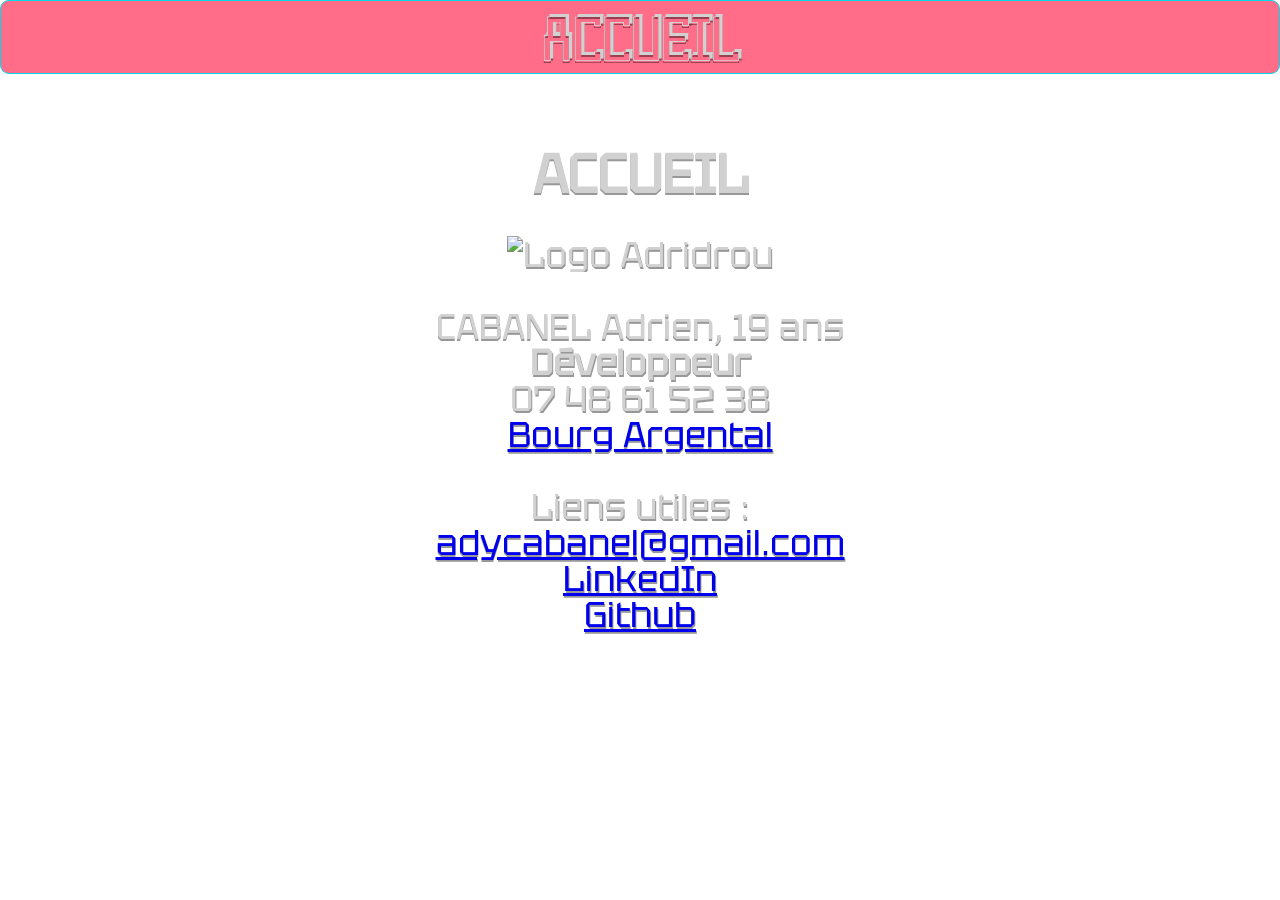
==== Code/HTML/accueil.html @ 4ab72b58 "Ajout des logos + code du nav + style du header." ====
<!DOCTYPE html>
<html lang="fr">
<link rel="stylesheet" href="../CSS/style.css">
	<head>
		<meta charset="UTF-8">
	</head>
		<body class="accueil">
			<header class="B01">ACCUEIL</header>
			
            <br><h2 class="accueil page">ACCUEIL</h2> <!-- Titre -->
			<article class="adridrou">
				<img alt="Logo Adridrou" src="../images/adridrou_logo.svg" />
			</article>
			<br> <!-- Texte -->
			CABANEL Adrien, 19 ans<br>
			<strong>Développeur</strong><br>
			07 48 61 52 38<br>
			<a href="https://www.bourgargental.fr/" target="_blank"> Bourg Argental </a><br><br> <!-- Lien vers la ville dans un nouvel onglet -->
			Liens utiles :<br>
			<a href="mailto:adycabanel@gmail.com?subject=Contact via le Portfolio" target="_blank">adycabanel@gmail.com</a><br>
			<a href="https://www.linkedin.com/in/adrien-cabanel-4b7245231/" target="_blank">LinkedIn</a><br>
			<a href="https://github.com/Adridrou42" target="_blank">Github</a><br>
		</body>

</html>
---- Code/CSS/style.css ----
/*----------====={Polices d'écriture}=====-----------*/
@font-face { /* Corps de texte */
   	font-family : Texte;
	src: url(../../Assets/Fonts/Tektur_Regular.ttf);}

@font-face { /* Titre */
   	font-family : Titre;
	src: url(../../Assets/Fonts/Templo_Sombra.ttf);}


/*-----------------====={Body}=====------------------*/
body { /* Configurations générales. */
	font-family : Texte;
	font-size: 4dvh;
	line-height: 4dvh;
	text-align: center;
	color : #d1d1d1;
	text-shadow: 0.1dvh 0.2dvh rgb(0, 0, 0, 0.404);
	margin: 0;
}

.main {
    margin-left: 5dvh;
    margin-right: 5dvh;
    background-image: url("../../Assets/Images/debug_wallpaper.jpg");
    background-size: cover;
}


/*----------------====={Navigation}=====-----------------*/
nav { /* Position des boutons. */
    display: flex;
    justify-content: space-between;
    padding: 0;
}

nav > a { /* Style des boutons. */
    border-radius: 0.5dvh;
	border: solid, 0.2dvh, #fefefe;
    padding: 1dvh;
    margin: 1dvh;
    width: 100%;
    text-decoration: none;
    color: #DDDDDD;
}

.B01 {background-color: #FF1744A0;}
.B02 {background-color: #FF6D00A0;}
.B03 {background-color: #FFD600A0;}
.B04 {background-color: #76FF03A0;}
.B05 {background-color: #2979FFA0;}
.B06 {background-color: #D500F9A0;}

nav > .B01:hover {box-shadow: 0 0 2dvh 0.3dvh #FF1744;}
nav > .B02:hover {box-shadow: 0 0 2dvh 0.3dvh #FF6D00;}
nav > .B03:hover {box-shadow: 0 0 2dvh 0.3dvh #FFD600;}
nav > .B04:hover {box-shadow: 0 0 2dvh 0.3dvh #76FF03;}
nav > .B05:hover {box-shadow: 0 0 2dvh 0.3dvh #2979FF;}
nav > .B06:hover {box-shadow: 0 0 2dvh 0.3dvh #D500F9;}


/*----------------====={Entête}=====-----------------*/
header {
    font-family: Titre;
    font-size: 7dvh;
    padding: 2dvh;
    border-radius: 1dvh;
	border: solid, 0.2dvh, #00d9ed;
}


/*---------------====={Corps de texte}=====---------------*/

/* =========== GÉNÉRAL ============ */

/* Taille du conteneur. */
main { /* Style et positionnement de la boîte main */
	height:90dvh;
} 	

iframe {
	width: 100%;
	height: 100%;
	border: none;
}
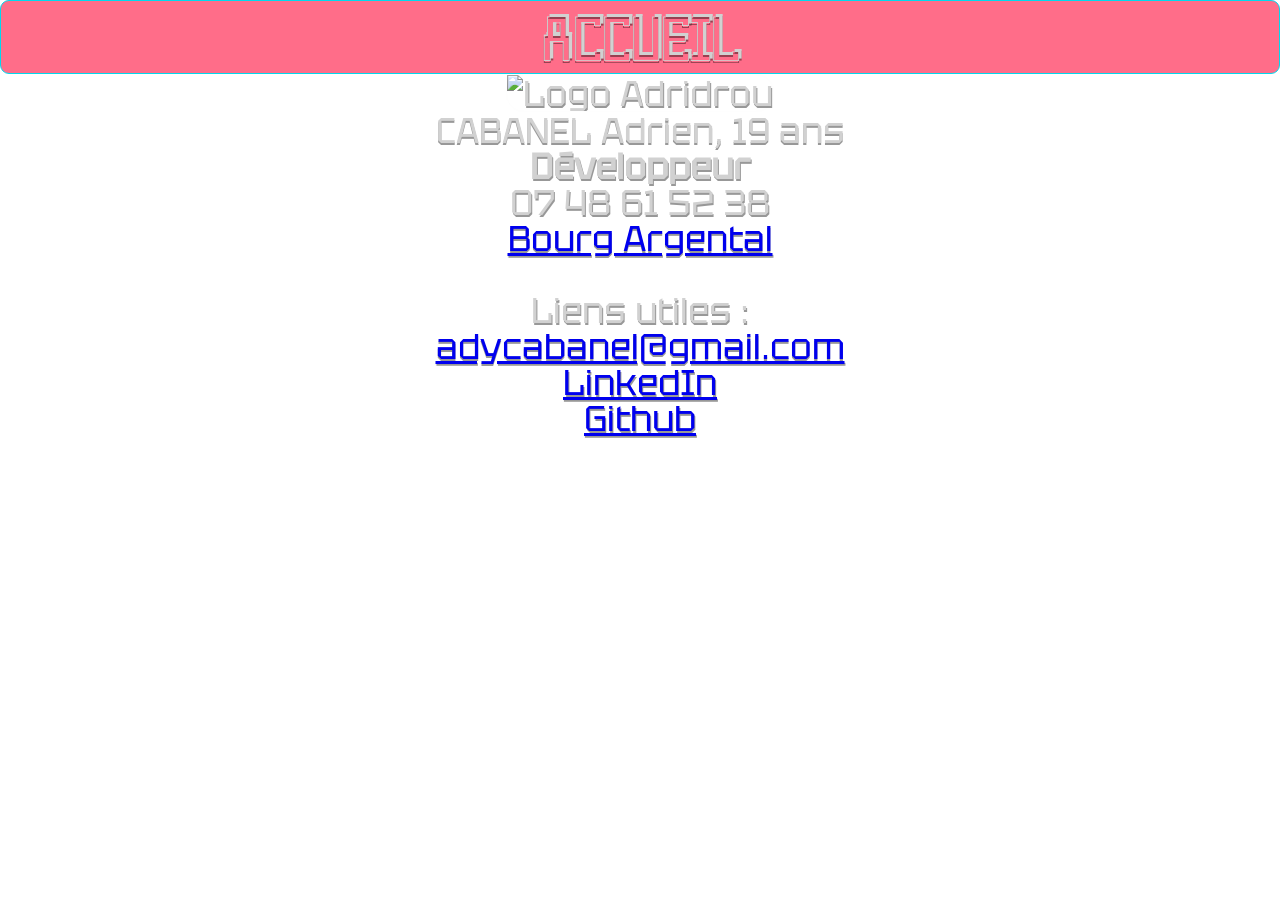
==== commit 2c06b137: "Ajout de la page competences + suppression des anciens titres." ====
--- a/Code/HTML/accueil.html
+++ b/Code/HTML/accueil.html
@@ -7,7 +7,7 @@
 		<body class="accueil">
 			<header class="B01">ACCUEIL</header>
 			
-            <br><h2 class="accueil page">ACCUEIL</h2> <!-- Titre -->
+            
 			<article class="adridrou">
 				<img alt="Logo Adridrou" src="../images/adridrou_logo.svg" />
 			</article>
--- a/Code/CSS/style.css
+++ b/Code/CSS/style.css
@@ -82,4 +82,21 @@
 	width: 100%;
 	height: 100%;
 	border: none;
+}
+
+article {
+    border-radius: 2dvh;
+	border: solid, 0.2dvh, #fefefe;
+    display: inline-block;
+}
+
+/* =========== PROJETS ============ */
+
+article:hover {
+	background-color: #FFFFFF40;
+}
+
+.prog_logo { /* Taille et position des logos dans la page technos */
+	height: 12dvh;
+	margin: 1dvh;
 }
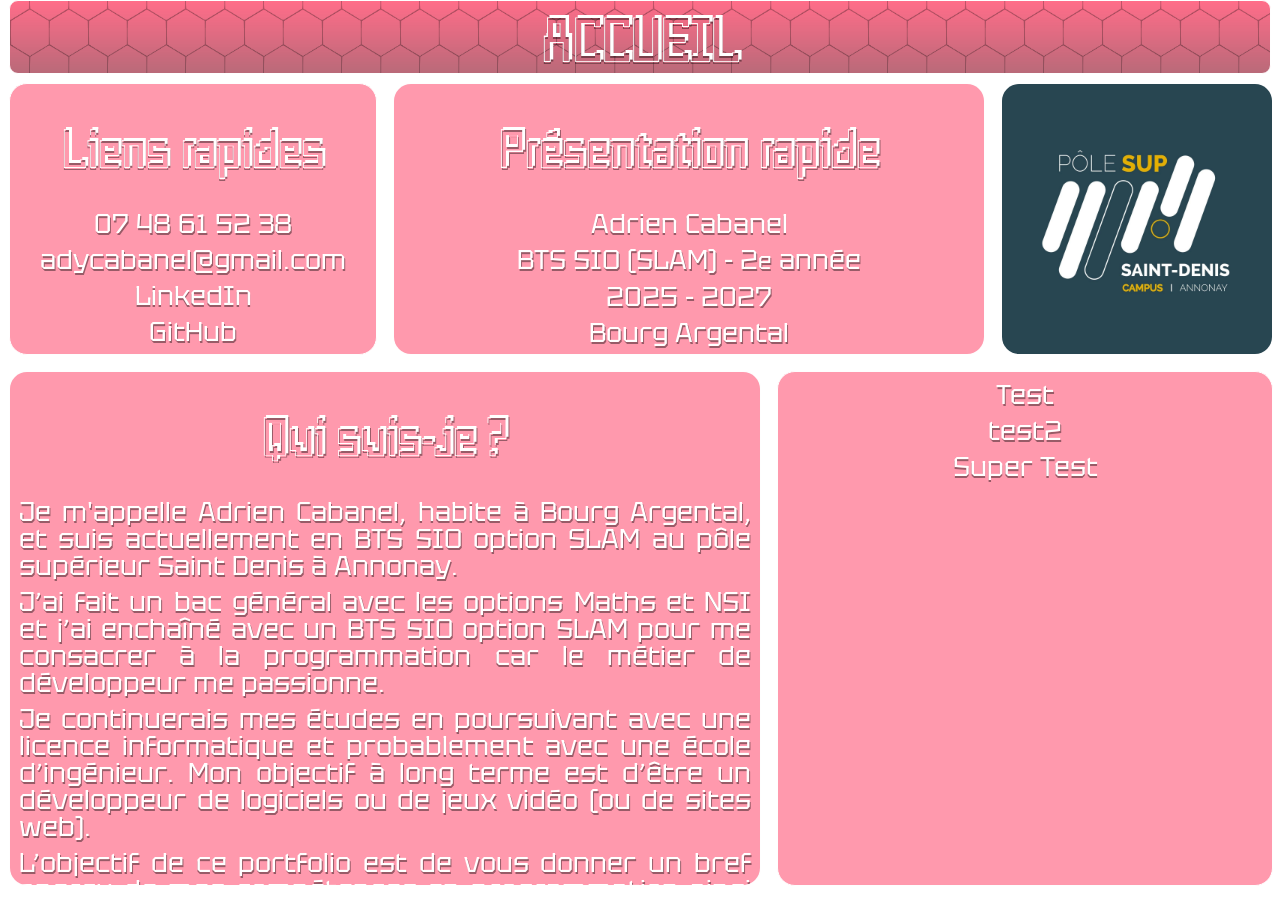
==== commit b6f1c300: "Ajout pages Accueil + Contact, correction de bogues CSS." ====
--- a/Code/HTML/accueil.html
+++ b/Code/HTML/accueil.html
@@ -7,19 +7,63 @@
 		<body class="accueil">
 			<header class="B01">ACCUEIL</header>
 			
-            
-			<article class="adridrou">
-				<img alt="Logo Adridrou" src="../images/adridrou_logo.svg" />
-			</article>
-			<br> <!-- Texte -->
-			CABANEL Adrien, 19 ans<br>
-			<strong>Développeur</strong><br>
-			07 48 61 52 38<br>
-			<a href="https://www.bourgargental.fr/" target="_blank"> Bourg Argental </a><br><br> <!-- Lien vers la ville dans un nouvel onglet -->
-			Liens utiles :<br>
-			<a href="mailto:adycabanel@gmail.com?subject=Contact via le Portfolio" target="_blank">adycabanel@gmail.com</a><br>
-			<a href="https://www.linkedin.com/in/adrien-cabanel-4b7245231/" target="_blank">LinkedIn</a><br>
-			<a href="https://github.com/Adridrou42" target="_blank">Github</a><br>
+			<section class="r01">
+				<article>
+					<h1>Liens rapides</h1>
+					<p>07 48 61 52 38</p>
+					<p>adycabanel@gmail.com</p>
+					<p>LinkedIn</p>
+					<p>GitHub</p>
+				</article>
+			</section>
+
+			<section class="r03">
+				<article>
+					<img src="../../Assets/Images/schools_and_companies/pole_sup_st_denis.png" alt="Pôle sup. St Denis" />
+				</article>
+			</section>
+			
+			<section class="r02">
+				<article>
+					<h1>Présentation rapide</h1>
+					<p>Adrien Cabanel</p>
+					<p>BTS SIO (SLAM) - 2<small>e</small> année</p>
+					<p>2025 - 2027</p>
+					<p>Bourg Argental</p>
+				</article>
+			</section>
+
+			<section class="r04">
+				<article>
+					<h1>Qui suis-je ?</h1>
+					<p>Je m'appelle Adrien Cabanel, habite à Bourg Argental, et suis actuellement en BTS SIO option SLAM au pôle supérieur Saint Denis à Annonay.</p>
+					<p>J’ai fait un bac général avec les options Maths et NSI et j’ai enchaîné avec un BTS SIO option SLAM pour me consacrer à la programmation car le métier de développeur me passionne.</p>
+					<p>Je continuerais mes études en poursuivant avec une licence informatique et probablement avec une école d’ingénieur. Mon objectif à long terme est d’être un développeur de logiciels ou de jeux vidéo (ou de sites web).</p>
+					<p>L’objectif de ce portfolio est de vous donner un bref aperçu de mes compétences en programmation ainsi que de vous montrer les différents projets et stage réalisés.</p>
+				</article>
+			</section>
+
+			<section class="r05">
+				<article>
+					<p>Test</p>
+					<p>test2</p>
+					<p>Super Test</p>
+				</article>
+			</section>
+
+			<section class="r06">
+				<article>
+					<a href="mailto:adycabanel@gmail.com?subject=Contact via le Portfolio" target="_blank">
+						<img class="icon" src="../../Assets/Images/others_icons/e-mail.png" alt="Lien courriel" />
+					</a>
+					<a href="https://www.linkedin.com/in/adrien-cabanel-4b7245231/" target="_blank">
+						<img class="icon" src="../../Assets/Images/others_icons/linkedin.png" alt="LinkedIn" />
+					</a>
+					<a href="https://github.com/Adridrou42" target="_blank">
+						<img class="icon" src="../../Assets/Images/devicons/github.svg" alt="GitHub" />
+					</a>
+				</article>
+			</section>
 		</body>
 
 </html>
--- a/Code/CSS/style.css
+++ b/Code/CSS/style.css
@@ -9,14 +9,21 @@
 
 
 /*-----------------====={Body}=====------------------*/
-body { /* Configurations générales. */
+html { /* Configurations générales. */
 	font-family : Texte;
-	font-size: 4dvh;
-	line-height: 4dvh;
+	font-size: 3dvh;
+	line-height: 3dvh;
 	text-align: center;
-	color : #d1d1d1;
+	color : #ffffff;
 	text-shadow: 0.1dvh 0.2dvh rgb(0, 0, 0, 0.404);
+	
+	scrollbar-color: #00000070 #00000000;
+  	scrollbar-width: thin;
+}
+
+body {
 	margin: 0;
+	overflow-y: visible;
 }
 
 .main {
@@ -24,6 +31,15 @@
     margin-right: 5dvh;
     background-image: url("../../Assets/Images/debug_wallpaper.jpg");
     background-size: cover;
+	overflow: hidden;
+}
+
+
+@media (max-width: 160dvh) { /* Adaptativité à un écran de portable */
+	.main {
+		margin-left: 1dvh;
+		margin-right: 1dvh;
+	}
 }
 
 
@@ -32,6 +48,7 @@
     display: flex;
     justify-content: space-between;
     padding: 0;
+	overflow-x: auto;
 }
 
 nav > a { /* Style des boutons. */
@@ -42,6 +59,7 @@
     width: 100%;
     text-decoration: none;
     color: #DDDDDD;
+    transition: box-shadow 0.3s;
 }
 
 .B01 {background-color: #FF1744A0;}
@@ -63,9 +81,13 @@
 header {
     font-family: Titre;
     font-size: 7dvh;
-    padding: 2dvh;
+    padding: 2.5dvh;
+	margin-left: 1dvh;
+	margin-right: 1dvh;
     border-radius: 1dvh;
-	border: solid, 0.2dvh, #00d9ed;
+	border: solid, 0.2dvh, #fefefe;
+	background-image: url("../../Assets/Images/header_background.png");
+	background-size: contain;
 }
 
 
@@ -74,9 +96,21 @@
 /* =========== GÉNÉRAL ============ */
 
 /* Taille du conteneur. */
-main { /* Style et positionnement de la boîte main */
-	height:90dvh;
+main {
+	height:93dvh;
 } 	
+
+h1 {
+	font-family: Titre;
+	font-size: 6dvh;
+	font-weight: 100;
+	line-height: 2dvh;
+	text-align: center;
+}
+
+h2 {
+	font-size: 3dvh;
+}
 
 iframe {
 	width: 100%;
@@ -84,19 +118,359 @@
 	border: none;
 }
 
+section {
+	display: block;
+	padding: 1dvh;
+	float: left;
+}
+
 article {
     border-radius: 2dvh;
 	border: solid, 0.2dvh, #fefefe;
     display: inline-block;
-}
-
-/* =========== PROJETS ============ */
-
-article:hover {
-	background-color: #FFFFFF40;
-}
-
-.prog_logo { /* Taille et position des logos dans la page technos */
+    transition: background-color 0.3s;
+	overflow-y: auto;
+}
+
+section > article {
+	width: 100%;
+	height: 100%;
+}
+
+p {
+	margin: 1dvh;
+}
+
+img {
+	transition: filter 0.3s;
+}
+
+/* =========== ACCUEIL ============ */
+
+.accueil > section > article {
+	background-color: #FF174470;
+}
+
+.accueil > section > article:hover {
+	background-color: #FF174480;
+}
+
+.r01 {
+	width: calc(30% - 2dvh);
+	height: 30dvh;
+}
+
+.r02 {
+	width: calc(70% - 34dvh);
+	height: 30dvh;
+}
+
+.r03 {
+	float: right;
+	width: 30dvh;
+	height: 30dvh;
+}
+
+.r03 > article {
+	overflow: hidden;
+}
+
+.r03 > article > img {
+	height: 100%;
+}
+
+.r03 > article > img:hover {
+	filter: brightness(90%);
+}
+
+.r04 {
+	width: calc(60% - 2dvh);
+	height: 57dvh;
+	text-align: justify;
+}
+
+.r05 {
+	width: calc(40% - 2dvh);
+	height: 57dvh;
+}
+
+.r06 {
+	display: none;
+	overflow: hidden;
+	margin-bottom: 1dvh;
+}
+
+.r06 > article {
+	display: flex;
+	align-items: center;
+	justify-content: space-evenly;
+	overflow: hidden;
+	padding-top: 1dvh;
+}
+
+.r06 > article .icon {
+	height: 6dvh;
+}
+
+@media (max-width: 140dvh) {
+	.r02, .r03, .r04, .r05, .r06 {
+		width: calc(100% - 2dvh);
+		height: auto;
+		padding-bottom: 0;
+	}
+
+	.r01 {
+		display: none;
+	}
+
+	.r02 {
+		height: 30dvh;
+		width: calc(100% - 34dvh);
+	}
+
+	.r03 {
+		width: 30dvh;
+		height: 30dvh;
+	}
+
+	.r06 {
+		display: block;
+	}
+}
+
+/* =========== PARCOURS ============ */
+
+.parcours > section > article {
+	background-color: #FF6D0070;
+}
+
+.parcours > section > article:hover {
+	background-color: #FF6D0080;
+}
+
+.s01 {
+	float: right;
+	width: calc(50% - 2dvh);
+	height: 20dvh;
+	text-align: left;
+}
+
+.s01 > article > img {
+	height: calc(100% - 1.5dvh);
+	margin: 0.5dvh;
+	display: block;
+	float: left;
+    border-radius: 2dvh;
+	border: solid, 0.2dvh, #0800ff;
+}
+
+.s01 > article > img:hover {
+	filter: brightness(90%);
+}
+
+.s02 {
+	width: calc(50% - 2dvh);
+	height: 89dvh;
+	text-align: left;
+}
+
+.s03 {
+	width: calc(50% - 2dvh);
+	height: 67dvh;
+	text-align: justify;
+}
+
+@media (max-width: 140dvh) {
+	.s01, .s02, .s03 {
+		width: calc(100% - 2dvh);
+		height: auto;
+		padding-bottom: 0;
+	}
+	.s01 > article > img {
+		height: 15dvh;
+	}
+}
+
+/* =========== COMPÉTENCES ============ */
+
+.competences > section > article {
+	background-color: #FFD60070;
+}
+
+.competences > section > article:hover {
+	background-color: #FFD60080;
+}
+
+.t01 {
+	float: right;
+	width: calc(50% - 2dvh);
+	height: 89dvh;
+}
+
+.t02 {
+	float: left;
+	width: calc(50% - 2dvh);
+	height: 89dvh;
+}
+
+.langages > article {
+	width: 20dvh;
+	display: inline-block;
+	background-color: #FFD60040;
+	font-size: 3dvh;
+	padding-bottom: 1dvh;
+	margin-top: 1dvh;
+}
+
+.langages > article:hover {
+	background-color: #FFD60090;
+}
+
+.prog_logo {
 	height: 12dvh;
 	margin: 1dvh;
+}
+
+@media (max-width: 140dvh) {
+	.t01, .t02 {
+		width: calc(100% - 2dvh);
+		height: auto;
+		padding-bottom: 0;
+	}
+}
+
+/* =========== PROJETS ============ */
+
+.projets > header {
+	position: fixed;
+	width: calc(100% - 7dvh);
+}
+
+.projets > main {
+	column-width: 40dvh;
+	column-count: auto;
+	column-fill: balance;
+	column-gap: 2dvh;
+	height: auto;
+	min-height: 90dvh;
+	padding-left: 1dvh;
+	padding-right: 1dvh;
+	padding-top: 10dvh;
+}
+
+.projets > main > article {
+	background-color: #76FF0370;
+	border-radius: 1dvh;
+	display: block;
+	width: auto;
+	margin: 0 0 2dvh;
+	/* Empêche une carte d'être coupée entre deux colonnes. */
+	break-inside: avoid;
+	-webkit-column-break-inside: avoid;
+	page-break-inside: avoid;
+}
+
+.projets > main > article:hover {
+	background-color: #76FF0380;
+}
+
+article > video {
+	display: block;
+	width: 100%;
+}
+
+.article_header {
+	font-size: 4dvh;
+	padding: 1dvh;
+	border-bottom: solid 0.2dvh #FEFEFE;
+}
+
+.article_footer {
+	margin-top: 1dvh;
+	border-top: solid 0.2dvh #FEFEFE;
+	display: flex;
+}
+
+.article_footer > a {
+	padding: 1dvh;
+	display: inline-block;
+	width: 100%;
+	border-radius: 1dvh;
+    transition: background-color 0.3s;
+}
+
+.article_footer > a:hover {
+	background-color: #76FF03A0;
+}
+
+.icon {
+	height: 4dvh;
+}
+
+/* =========== CONTACT ============ */
+
+.contact > section > article {
+	background-color: #D500F970;
+}
+
+.contact > section > article:hover {
+	background-color: #D500F980;
+}
+
+.u01 {
+	float: right;
+	width: calc(70% - 2dvh);
+	height: 89dvh;
+}
+
+.u02 {
+	width: calc(30% - 2dvh);
+	height: 89dvh;
+}
+
+.u02 > article > article {
+	margin: 1dvh;
+	width: calc(100% - 2.4dvh);
+	background-color: #EEEEEE20;
+}
+
+.u02 > article > article:hover {
+	background-color: #EEEEEE30;
+}
+
+@media (max-width: 140dvh) {
+	.u01, .u02 {
+		width: calc(100% - 2dvh);
+		height: auto;
+		padding-bottom: 0;
+	}
+}
+
+input, textarea {
+	background-color: #D500F970;
+	border: solid 0.2dvh #DDDDDDA0;
+	margin: 1dvh;
+	color: #FEFEFE;
+	transition: background-color 0.3s;
+	font-family: Texte;
+	font-size: 2dvh;
+}
+
+input:hover, textarea:hover {
+	background-color: #D500F990;
+}
+
+::placeholder {
+  color: #DDDDDD;
+}
+
+input {
+	height: 4dvh;
+	border-radius: 3dvh;
+	text-align: center;
+}
+
+textarea {
+	border-radius: 1dvh;
+	padding: 1dvh;
 }
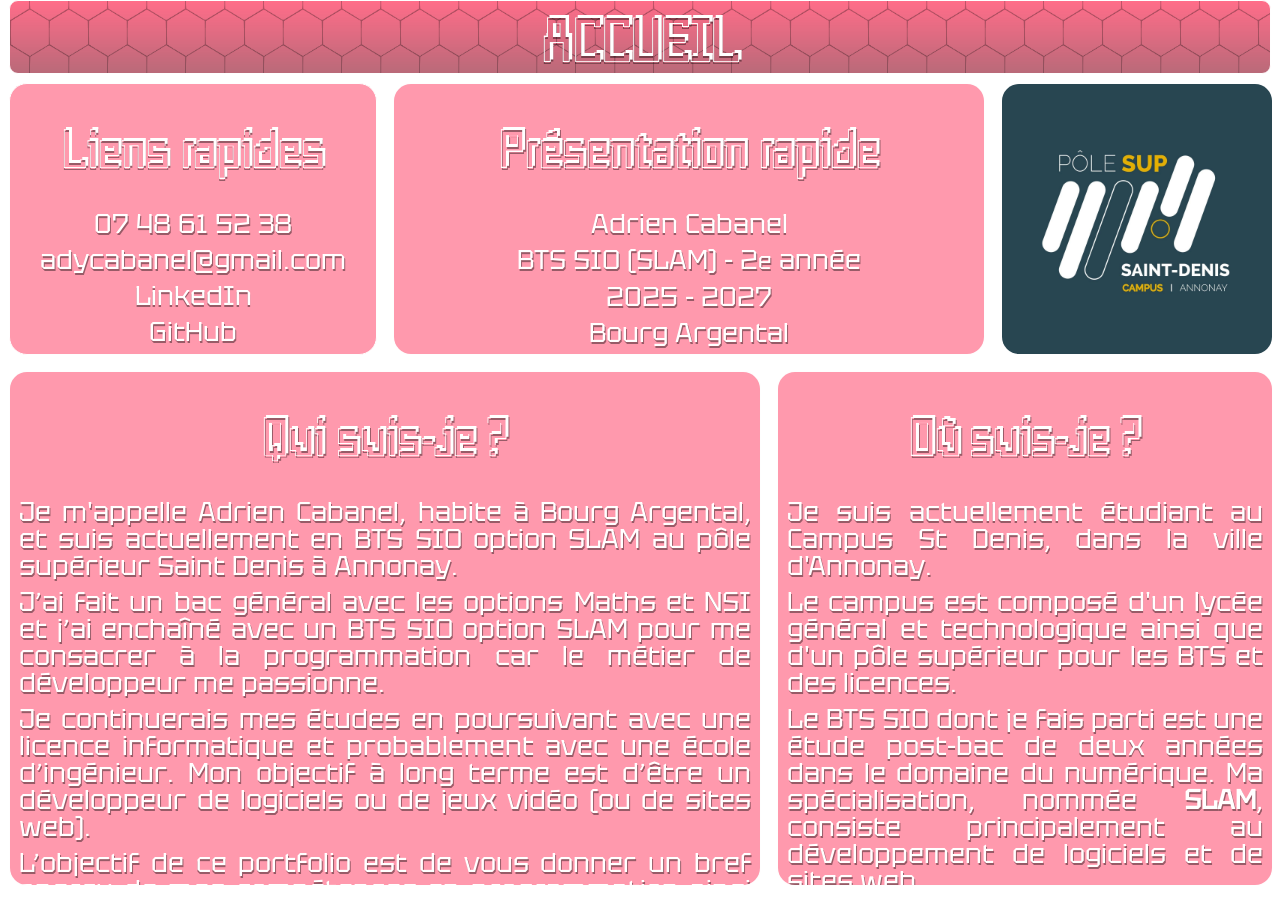
==== commit 4a29e1a7: "Derniers réglages CSS + Ajout de texte dans la page Accueil." ====
--- a/Code/HTML/accueil.html
+++ b/Code/HTML/accueil.html
@@ -16,12 +16,6 @@
 					<p>GitHub</p>
 				</article>
 			</section>
-
-			<section class="r03">
-				<article>
-					<img src="../../Assets/Images/schools_and_companies/pole_sup_st_denis.png" alt="Pôle sup. St Denis" />
-				</article>
-			</section>
 			
 			<section class="r02">
 				<article>
@@ -30,6 +24,12 @@
 					<p>BTS SIO (SLAM) - 2<small>e</small> année</p>
 					<p>2025 - 2027</p>
 					<p>Bourg Argental</p>
+				</article>
+			</section>
+
+			<section class="r03">
+				<article>
+					<img src="../../Assets/Images/schools_and_companies/pole_sup_st_denis.png" alt="Pôle sup. St Denis" />
 				</article>
 			</section>
 
@@ -45,9 +45,10 @@
 
 			<section class="r05">
 				<article>
-					<p>Test</p>
-					<p>test2</p>
-					<p>Super Test</p>
+					<h1>Où suis-je ?</h1>
+					<p>Je suis actuellement étudiant au Campus St Denis, dans la ville d'Annonay.</p>
+					<p>Le campus est composé d'un lycée général et technologique ainsi que d'un pôle supérieur pour les BTS et des licences.</p>
+					<p>Le BTS SIO dont je fais parti est une étude post-bac de deux années dans le domaine du numérique. Ma spécialisation, nommée <strong>SLAM</strong>, consiste principalement au développement de logiciels et de sites web.</p>
 				</article>
 			</section>
 
--- a/Code/CSS/style.css
+++ b/Code/CSS/style.css
@@ -192,6 +192,7 @@
 .r05 {
 	width: calc(40% - 2dvh);
 	height: 57dvh;
+	text-align: justify;
 }
 
 .r06 {
@@ -235,6 +236,17 @@
 
 	.r06 {
 		display: block;
+	}
+}
+
+@media (max-width: 80dvh) {
+	.r02 {
+		height: 30dvh;
+		width: calc(100% - 2dvh);
+	}
+
+	.r03 {
+		width: calc(100% - 2dvh);
 	}
 }
 
@@ -473,4 +485,9 @@
 textarea {
 	border-radius: 1dvh;
 	padding: 1dvh;
+	height: 50dvh;
+}
+
+.message {
+	width: calc(100% - 5dvh);
 }
